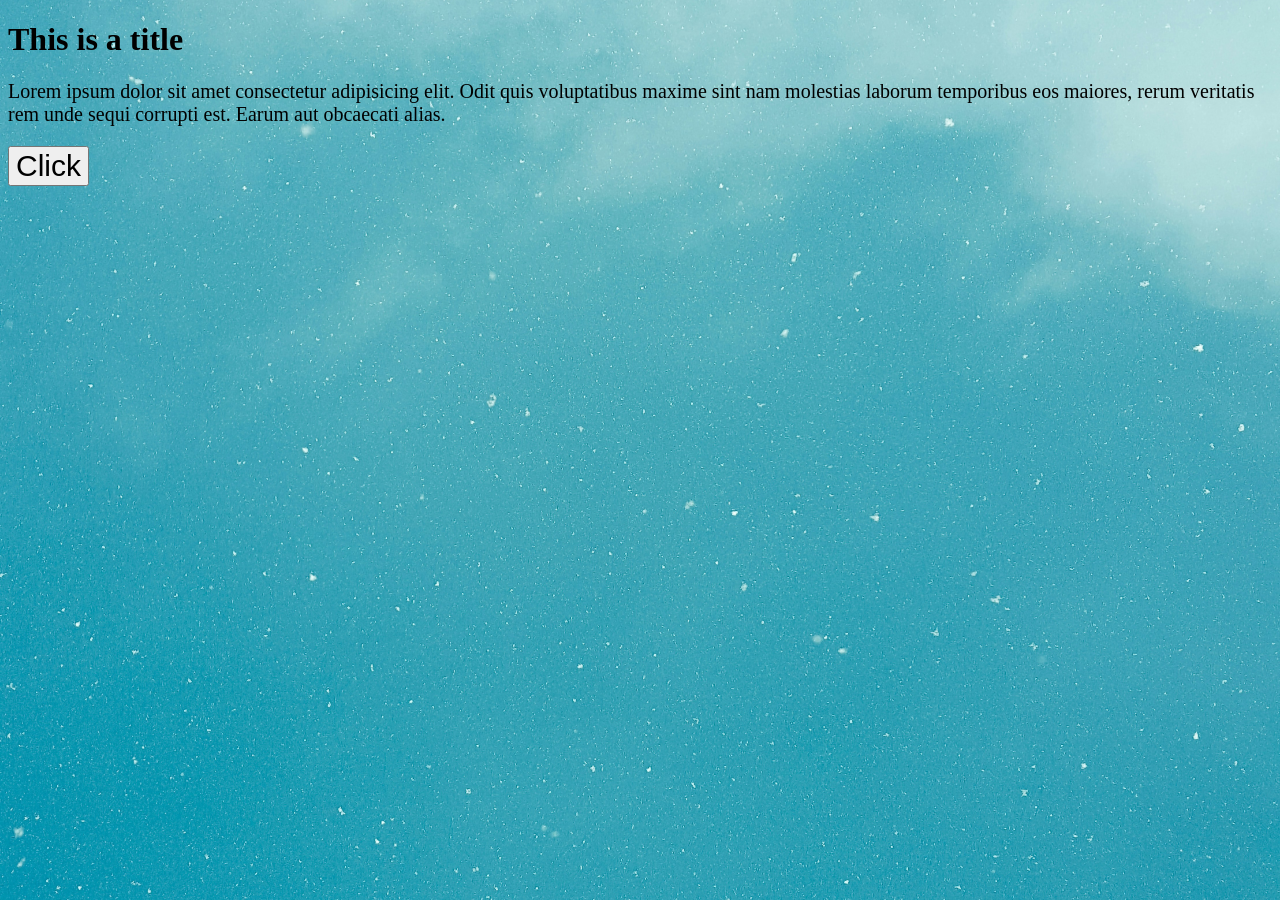
==== void/pj2/index.html @ 05b82e83 "a bit more" ====
<!DOCTYPE html>
<html lang="en">
<head>
    <meta charset="UTF-8">
    <meta name="viewport" content="width=device-width, initial-scale=1.0">
    <title>Document</title>
    <link rel="stylesheet" href="style.css">
</head>
<body>
    <h1>This is a title</h1>
    <p id="p1">Lorem ipsum dolor sit amet consectetur adipisicing elit. Odit quis voluptatibus maxime sint nam molestias laborum temporibus eos maiores, rerum veritatis rem unde sequi corrupti est. Earum aut obcaecati alias.</p>
    
    <button id="button1">Click</button>
    
</body>
</html>
---- void/pj2/style.css ----
body{
    background-image: url(image/background.jpg);
    background-repeat: no-repeat;
    background-position: center;
    background-attachment: fixed;
    background-size: cover;
}

#p1{
    font-size: 20px;
}

#button1 {
    font-size: 30px;
}

button:hover {
    background-color: blueviolet;
    font-size: 1.5em;
}

button:active {
    background-color: brown;
}
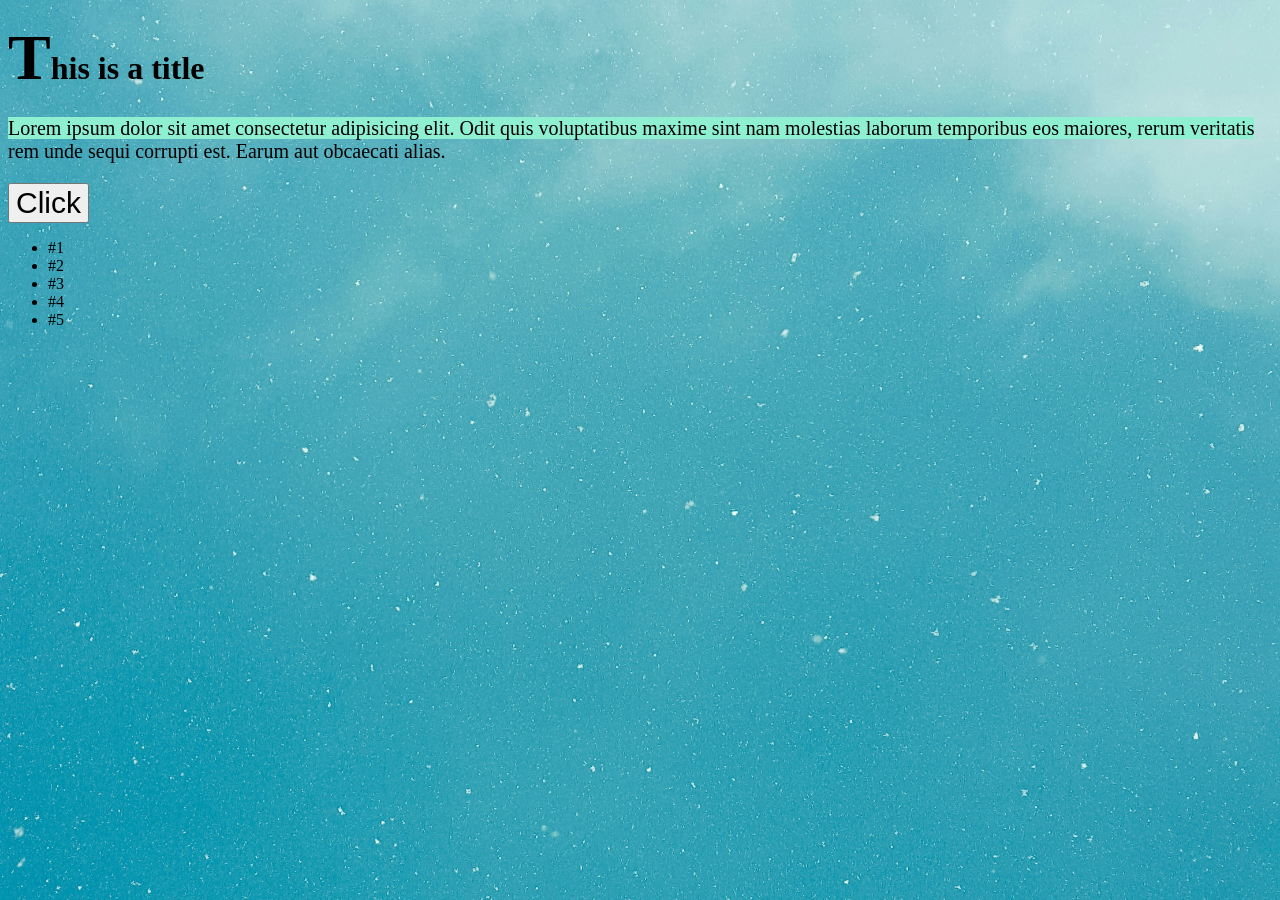
==== commit 693b5109: "last" ====
--- a/void/pj2/index.html
+++ b/void/pj2/index.html
@@ -11,6 +11,14 @@
     <p id="p1">Lorem ipsum dolor sit amet consectetur adipisicing elit. Odit quis voluptatibus maxime sint nam molestias laborum temporibus eos maiores, rerum veritatis rem unde sequi corrupti est. Earum aut obcaecati alias.</p>
     
     <button id="button1">Click</button>
+
+    <ul id="number">
+        <li id="number1">#1</li>
+        <li id="number2">#2</li>
+        <li id="number3">#3</li>
+        <li id="number4">#4</li>
+        <li id="number5">#5</li>
+    </ul>
     
 </body>
 </html>
--- a/void/pj2/style.css
+++ b/void/pj2/style.css
@@ -21,4 +21,12 @@
 
 button:active {
     background-color: brown;
+}
+
+h1::first-letter {
+    font-size: 2em;
+}
+
+p::first-line {
+    background-color: hsl(160, 77%, 75%);
 }
